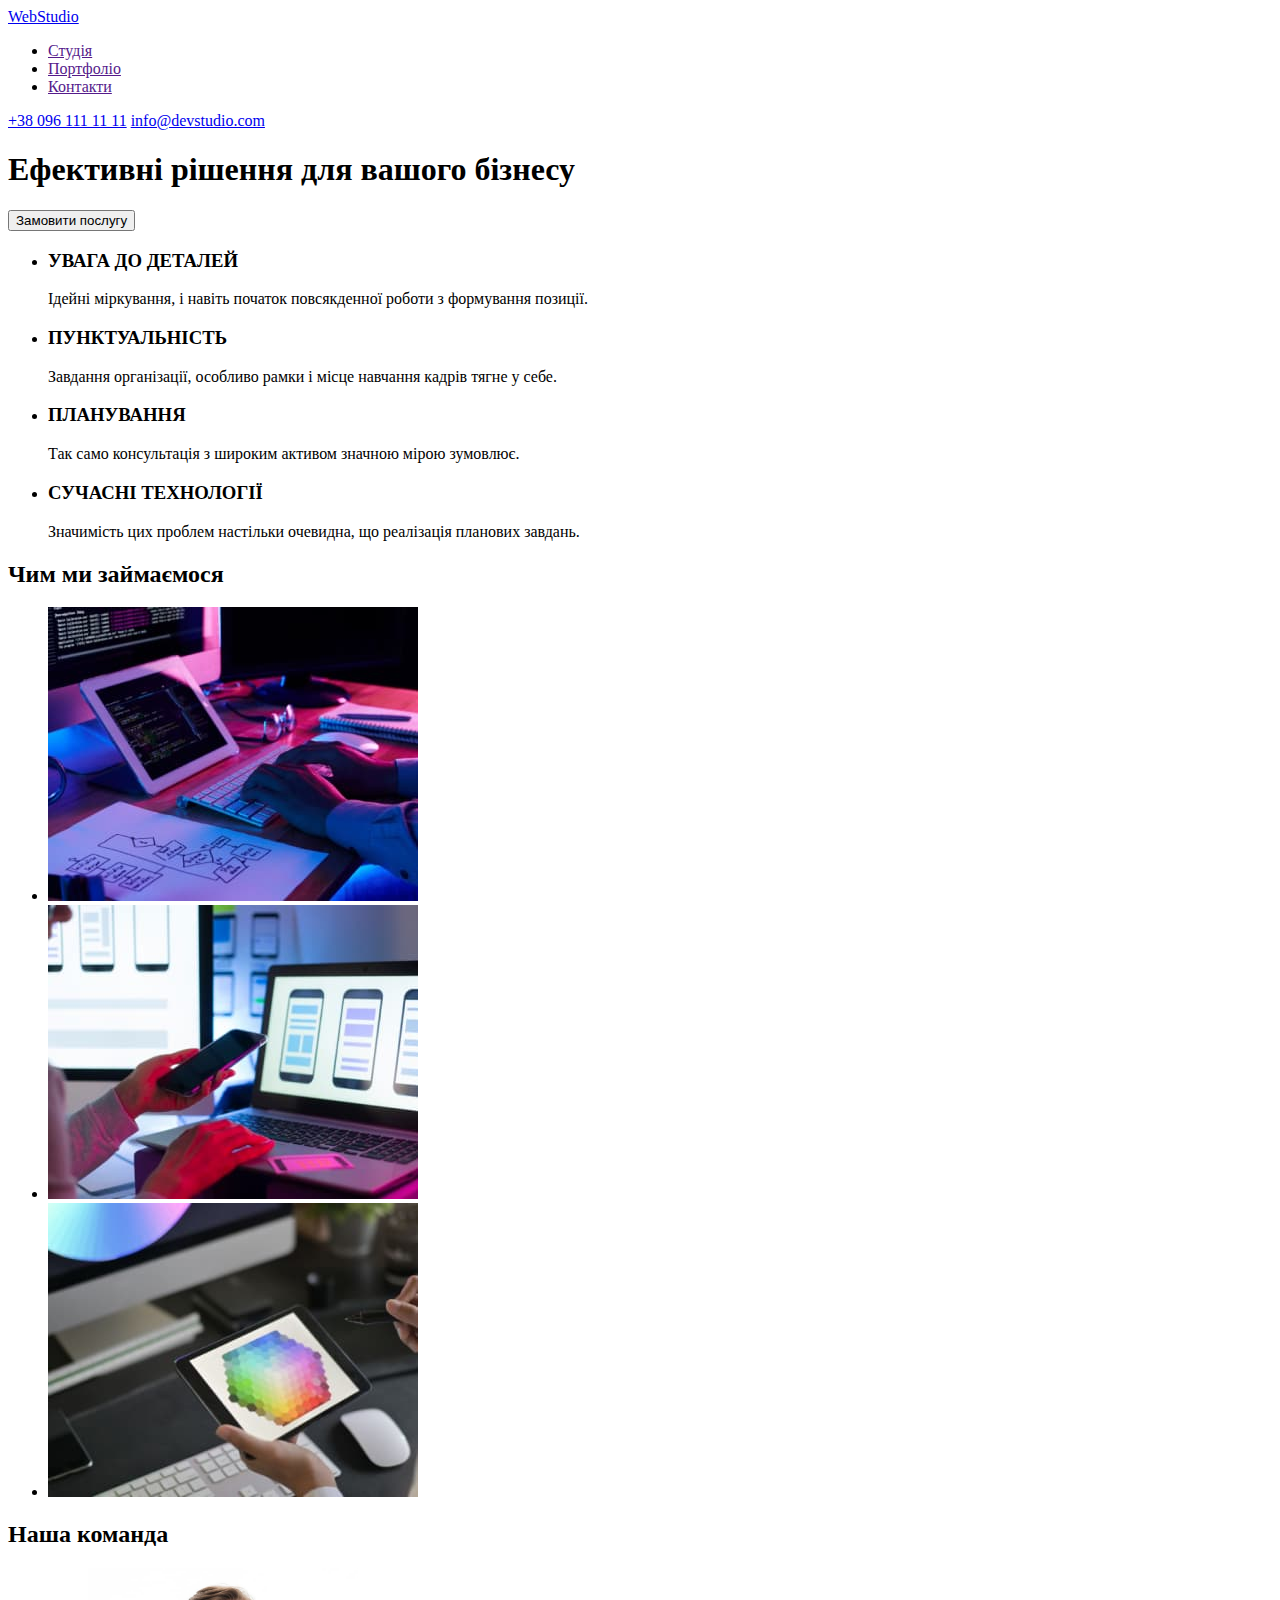
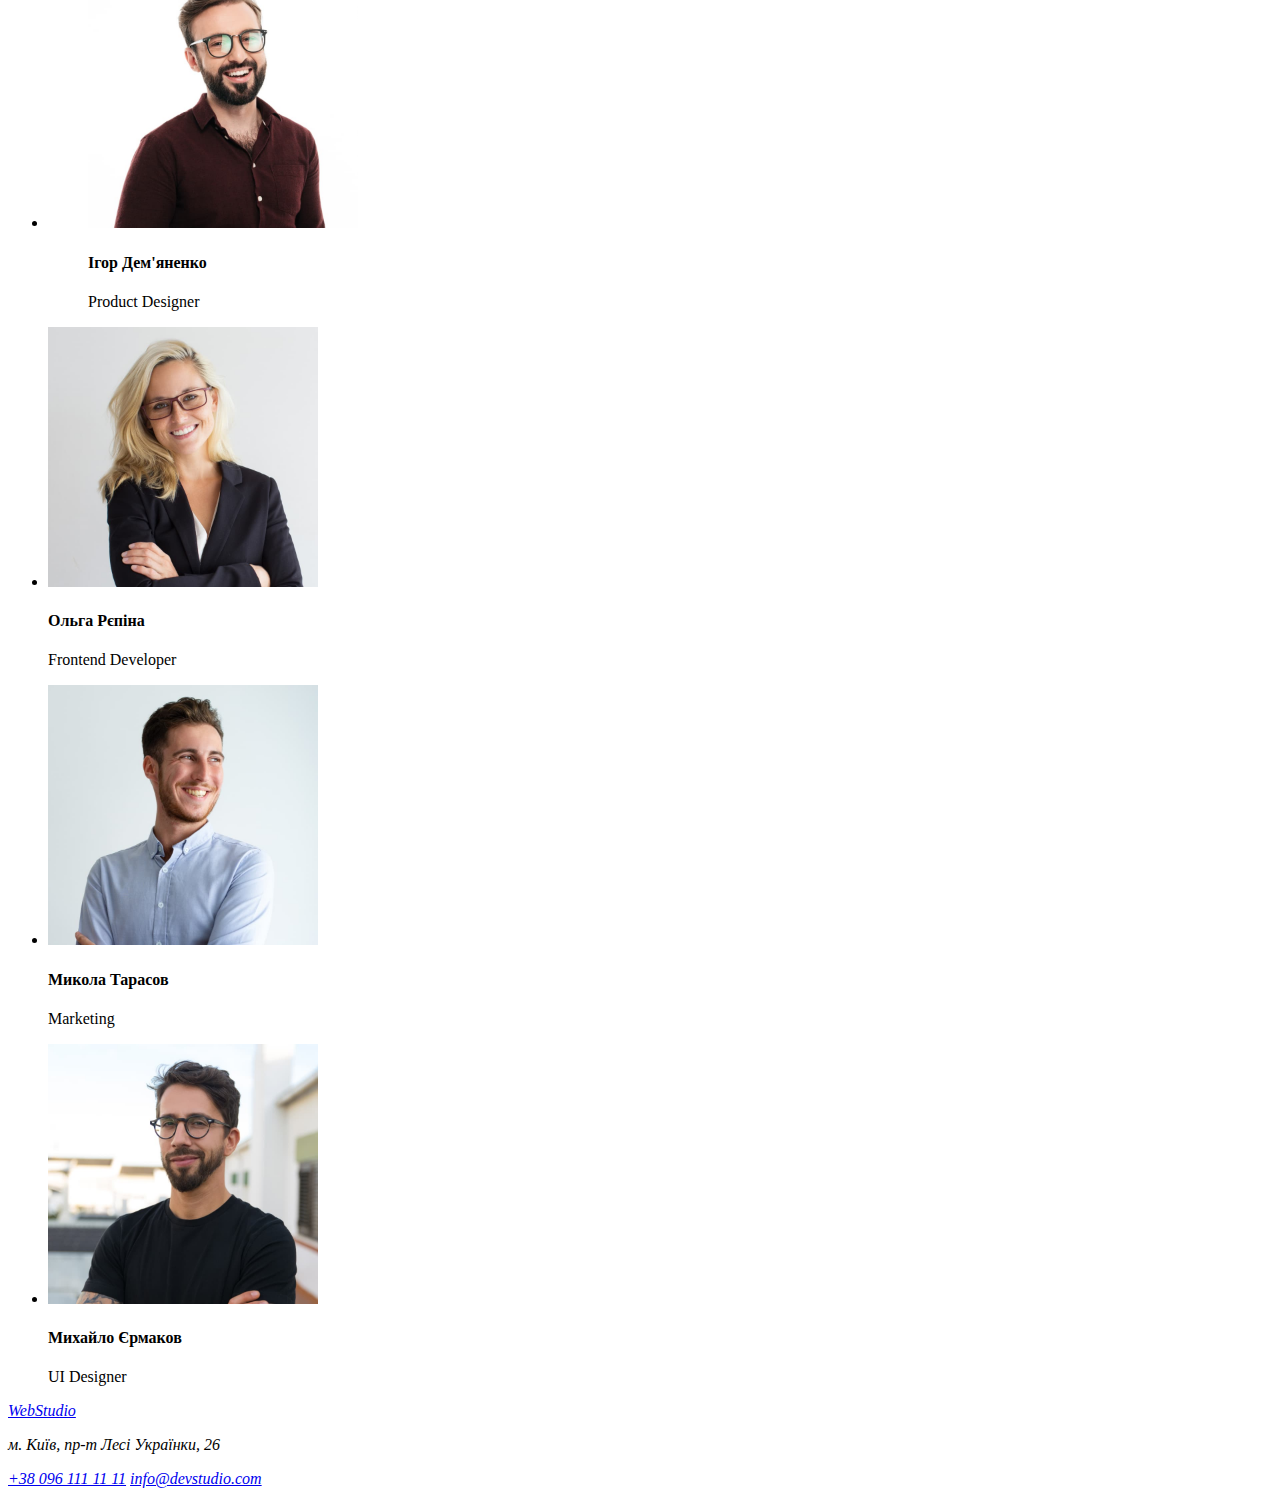
==== index.html @ b6542fe7 "creat 02" ====
<!DOCTYPE html>
<html lang="en">
  <head>
    <title>WebStudio</title>
  </head>
  <body>
    <header>
      <a href="/">WebStudio</a>
      <nav>
        <ul>
          <li><a href="">Студія</a></li>
          <li><a href="">Портфоліо</a></li>
          <li><a href="">Контакти</a></li>
        </ul>
      </nav>
      <a href="tel:+380961111111">+38 096 111 11 11</a>
      <a href="mailto:info@devstudio.com">info@devstudio.com</a>
    </header>
    <div>
      <main>
        <h1>Ефективні рішення для вашого бізнесу</h1>
        <button type="button">Замовити послугу</button>
      </main>
    </div>
    <section>
      <ul>
        <li>
          <h3>УВАГА ДО ДЕТАЛЕЙ</h3>
          <p>
            Ідейні міркування, і навіть початок повсякденної роботи з формування
            позиції.
          </p>
        </li>
        <li>
          <h3>ПУНКТУАЛЬНІСТЬ</h3>
          <p>
            Завдання організації, особливо рамки і місце навчання кадрів тягне у
            себе.
          </p>
        </li>
        <li>
          <h3>ПЛАНУВАННЯ</h3>
          <p>Так само консультація з широким активом значною мірою зумовлює.</p>
        </li>
        <li>
          <h3>СУЧАСНІ ТЕХНОЛОГІЇ</h3>
          <p>
            Значимість цих проблем настільки очевидна, що реалізація планових
            завдань.
          </p>
        </li>
      </ul>
      <h2>Чим ми займаємося</h2>
      <ul>
        <li>
          <img src="./images/1.jpg" alt="foto1" width="370" height="294" />
        </li>
        <li>
          <img src="./images/2.jpg" alt="foto2" width="370" height="294" />
        </li>
        <li>
          <img src="./images/3.jpg" alt="foto3" width="370" height="294" />
        </li>
      </ul>
    </section>
    <section>
      <h2>Наша команда</h2>
      <ul>
        <li>
          <figure>
            <img
              src="./images/team1.jpg"
              alt="Ігор Дем'яненко"
              width="270"
              height="260"
            />
            <h4>Ігор Дем'яненко</h4>
            <p>Product Designer</p>
          </figure>
        </li>
        <li>
          <img
            src="./images/team2.jpg"
            alt="Ольга Рєпіна"
            width="270"
            height="260"
          />
          <h4>Ольга Рєпіна</h4>
          <p>Frontend Developer</p>
        </li>
        <li>
          <img
            src="./images/team3.jpg"
            alt="Микола Тарасов"
            width="270"
            height="260"
          />
          <h4>Микола Тарасов</h4>
          <p>Marketing</p>
        </li>
        <li>
          <img
            src="./images/team4.jpg"
            alt="Михайло Єрмаков"
            width="270"
            height="260"
          />
          <h4>Михайло Єрмаков</h4>
          <p>UI Designer</p>
        </li>
      </ul>
    </section>
    <footer>
      <address>
        <a href="/">WebStudio</a>
        <p>м. Київ, пр-т Лесі Українки, 26</p>
        <a href="tel:+380961111111">+38 096 111 11 11</a>
        <a href="mailto:info@devstudio.com">info@devstudio.com</a>
      </address>
    </footer>
  </body>
</html>
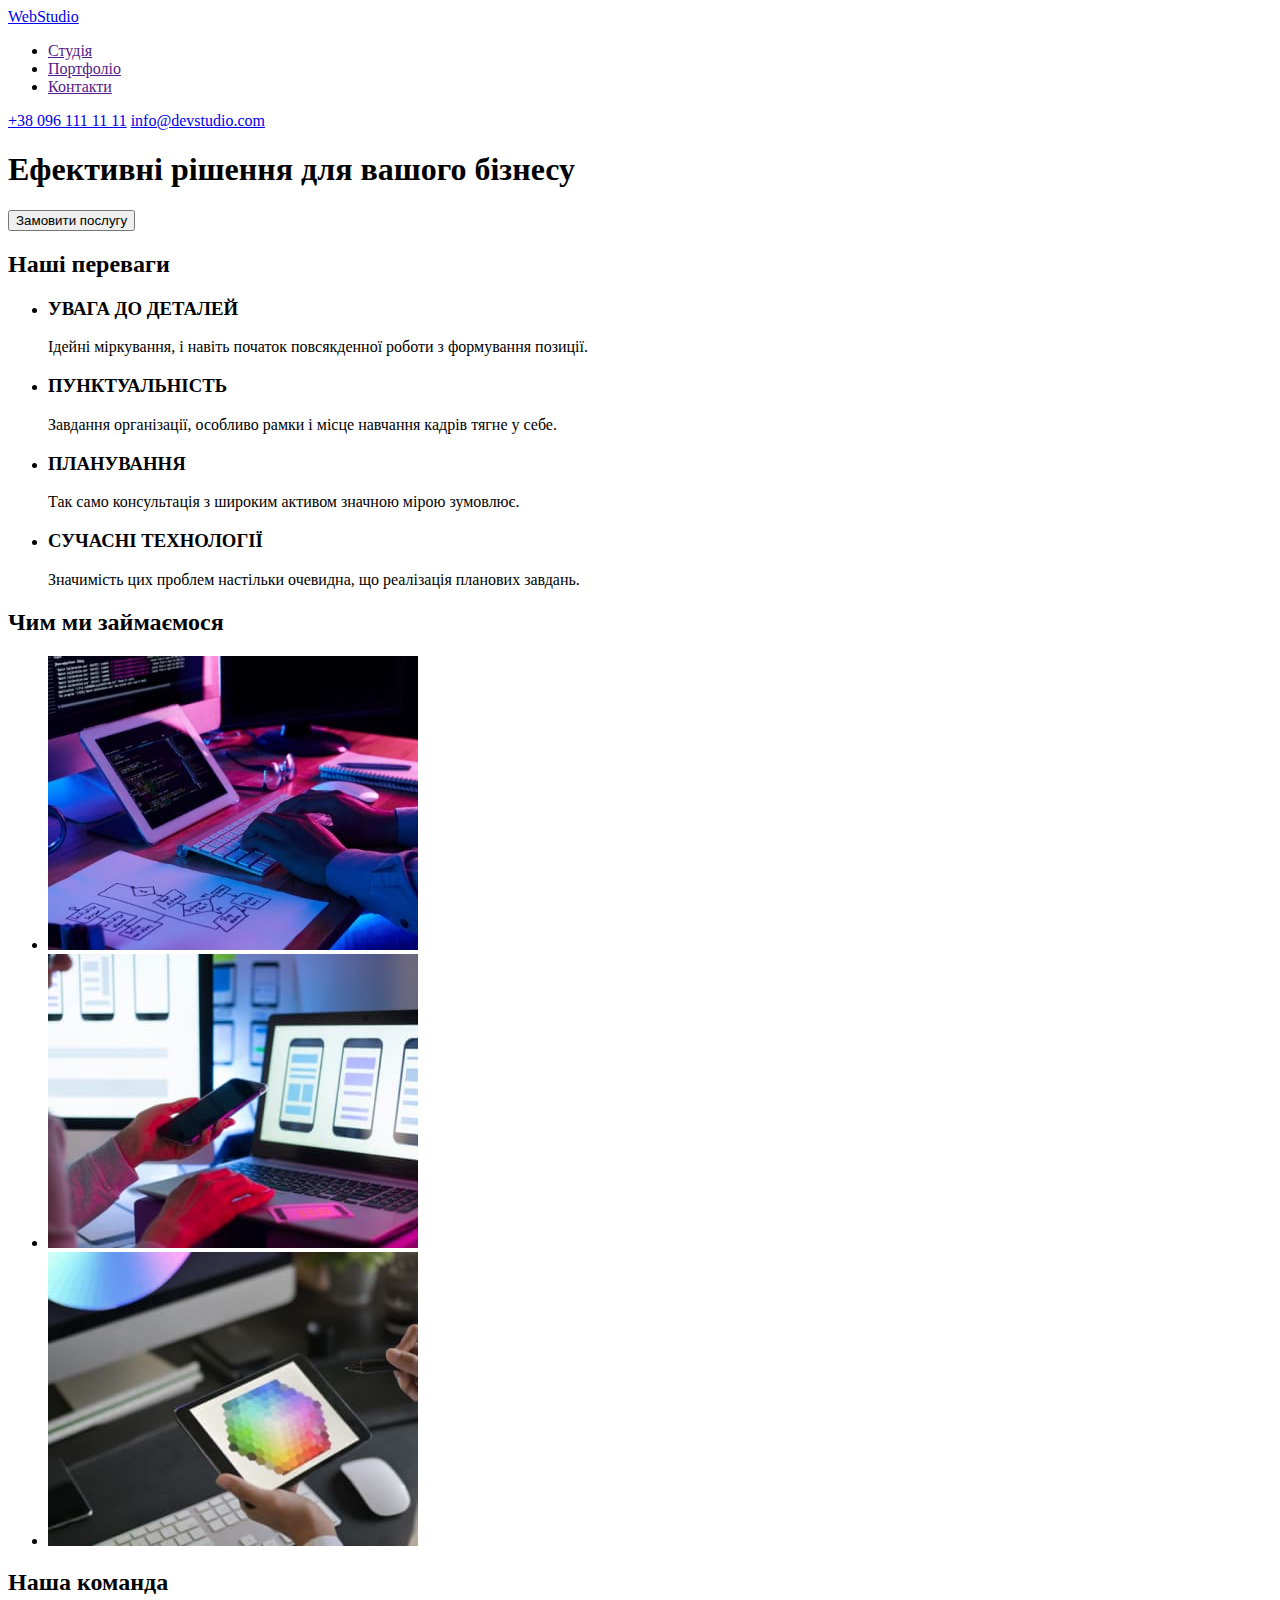
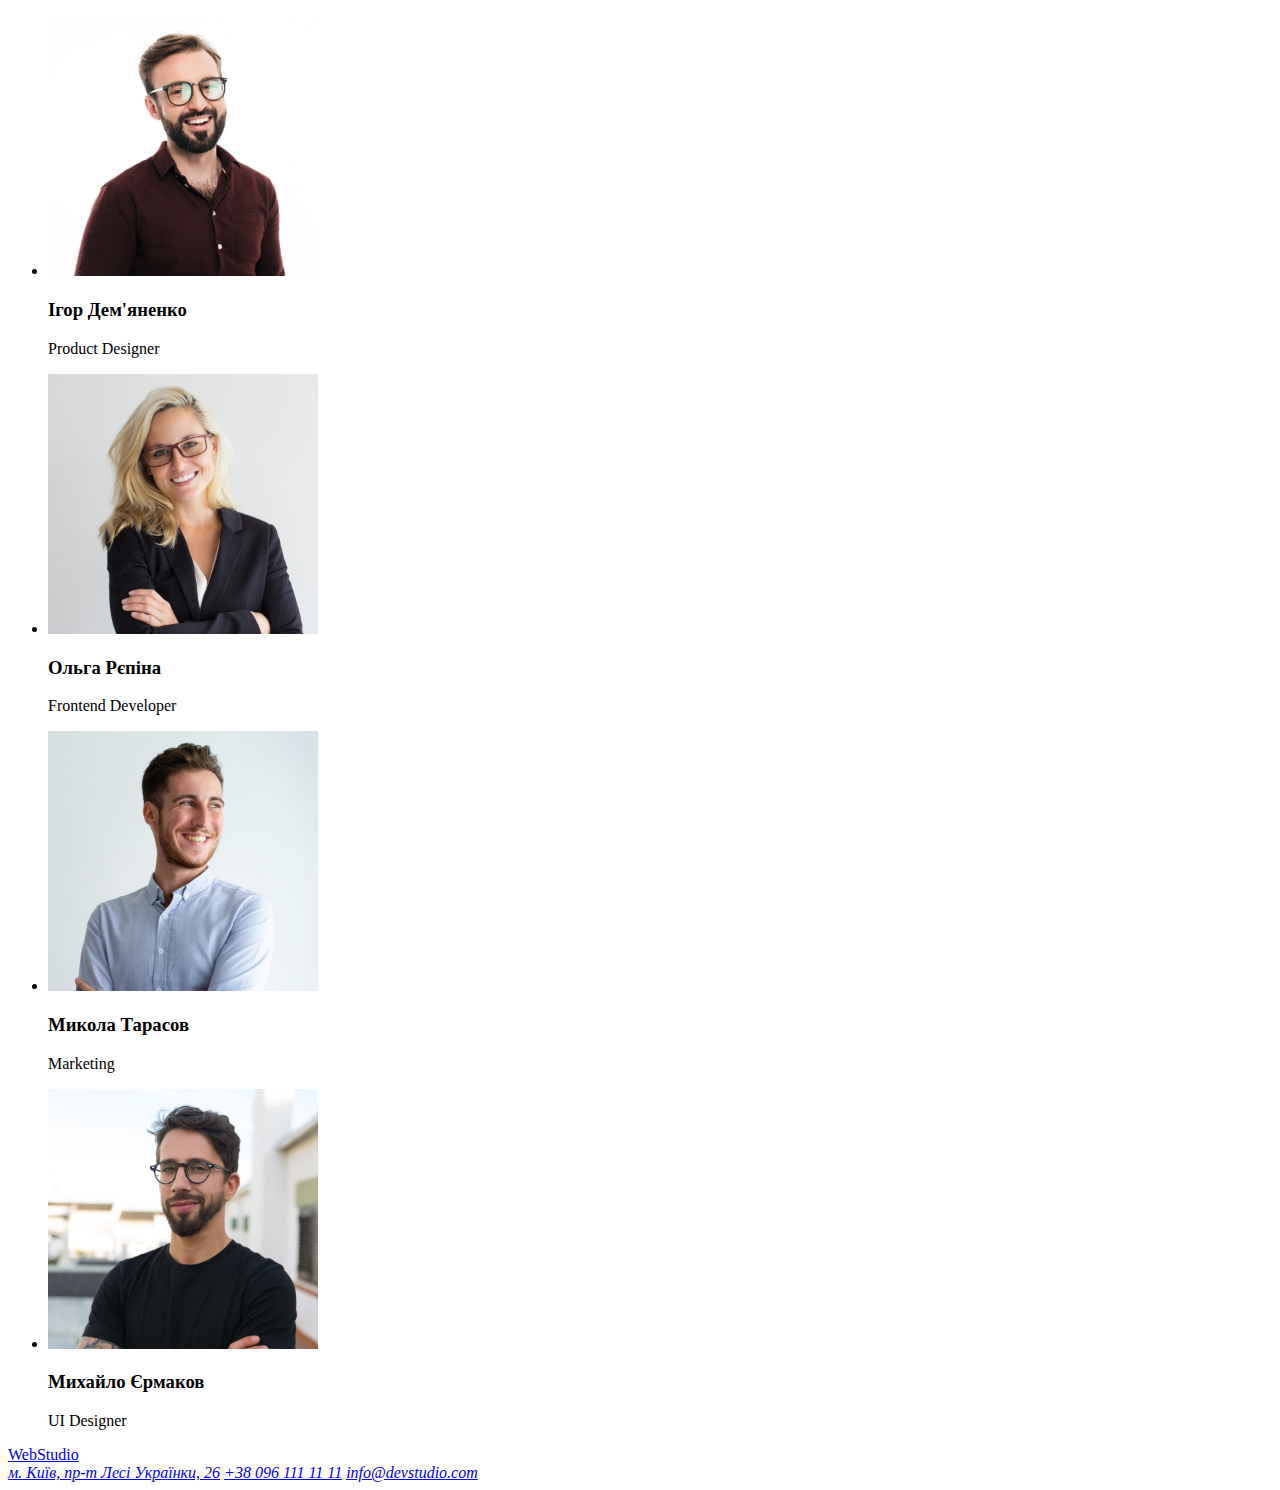
==== commit 4229fff5: "Start" ====
--- a/index.html
+++ b/index.html
@@ -23,6 +23,7 @@
       </main>
     </div>
     <section>
+      <h2>Наші переваги</h2>
       <ul>
         <li>
           <h3>УВАГА ДО ДЕТАЛЕЙ</h3>
@@ -50,6 +51,8 @@
           </p>
         </li>
       </ul>
+    </section>
+    <section>
       <h2>Чим ми займаємося</h2>
       <ul>
         <li>
@@ -67,16 +70,14 @@
       <h2>Наша команда</h2>
       <ul>
         <li>
-          <figure>
-            <img
-              src="./images/team1.jpg"
-              alt="Ігор Дем'яненко"
-              width="270"
-              height="260"
-            />
-            <h4>Ігор Дем'яненко</h4>
-            <p>Product Designer</p>
-          </figure>
+          <img
+            src="./images/team1.jpg"
+            alt="Ігор Дем'яненко"
+            width="270"
+            height="260"
+          />
+          <h3>Ігор Дем'яненко</h3>
+          <p>Product Designer</p>
         </li>
         <li>
           <img
@@ -85,7 +86,7 @@
             width="270"
             height="260"
           />
-          <h4>Ольга Рєпіна</h4>
+          <h3>Ольга Рєпіна</h3>
           <p>Frontend Developer</p>
         </li>
         <li>
@@ -95,7 +96,7 @@
             width="270"
             height="260"
           />
-          <h4>Микола Тарасов</h4>
+          <h3>Микола Тарасов</h3>
           <p>Marketing</p>
         </li>
         <li>
@@ -105,15 +106,20 @@
             width="270"
             height="260"
           />
-          <h4>Михайло Єрмаков</h4>
+          <h3>Михайло Єрмаков</h3>
           <p>UI Designer</p>
         </li>
       </ul>
     </section>
     <footer>
+      <a href="/">WebStudio</a>
       <address>
-        <a href="/">WebStudio</a>
-        <p>м. Київ, пр-т Лесі Українки, 26</p>
+        <a
+          href="посилання на google map"
+          target="_blank"
+          rel="noopener noreferrer"
+          >м. Київ, пр-т Лесі Українки, 26</a
+        >
         <a href="tel:+380961111111">+38 096 111 11 11</a>
         <a href="mailto:info@devstudio.com">info@devstudio.com</a>
       </address>
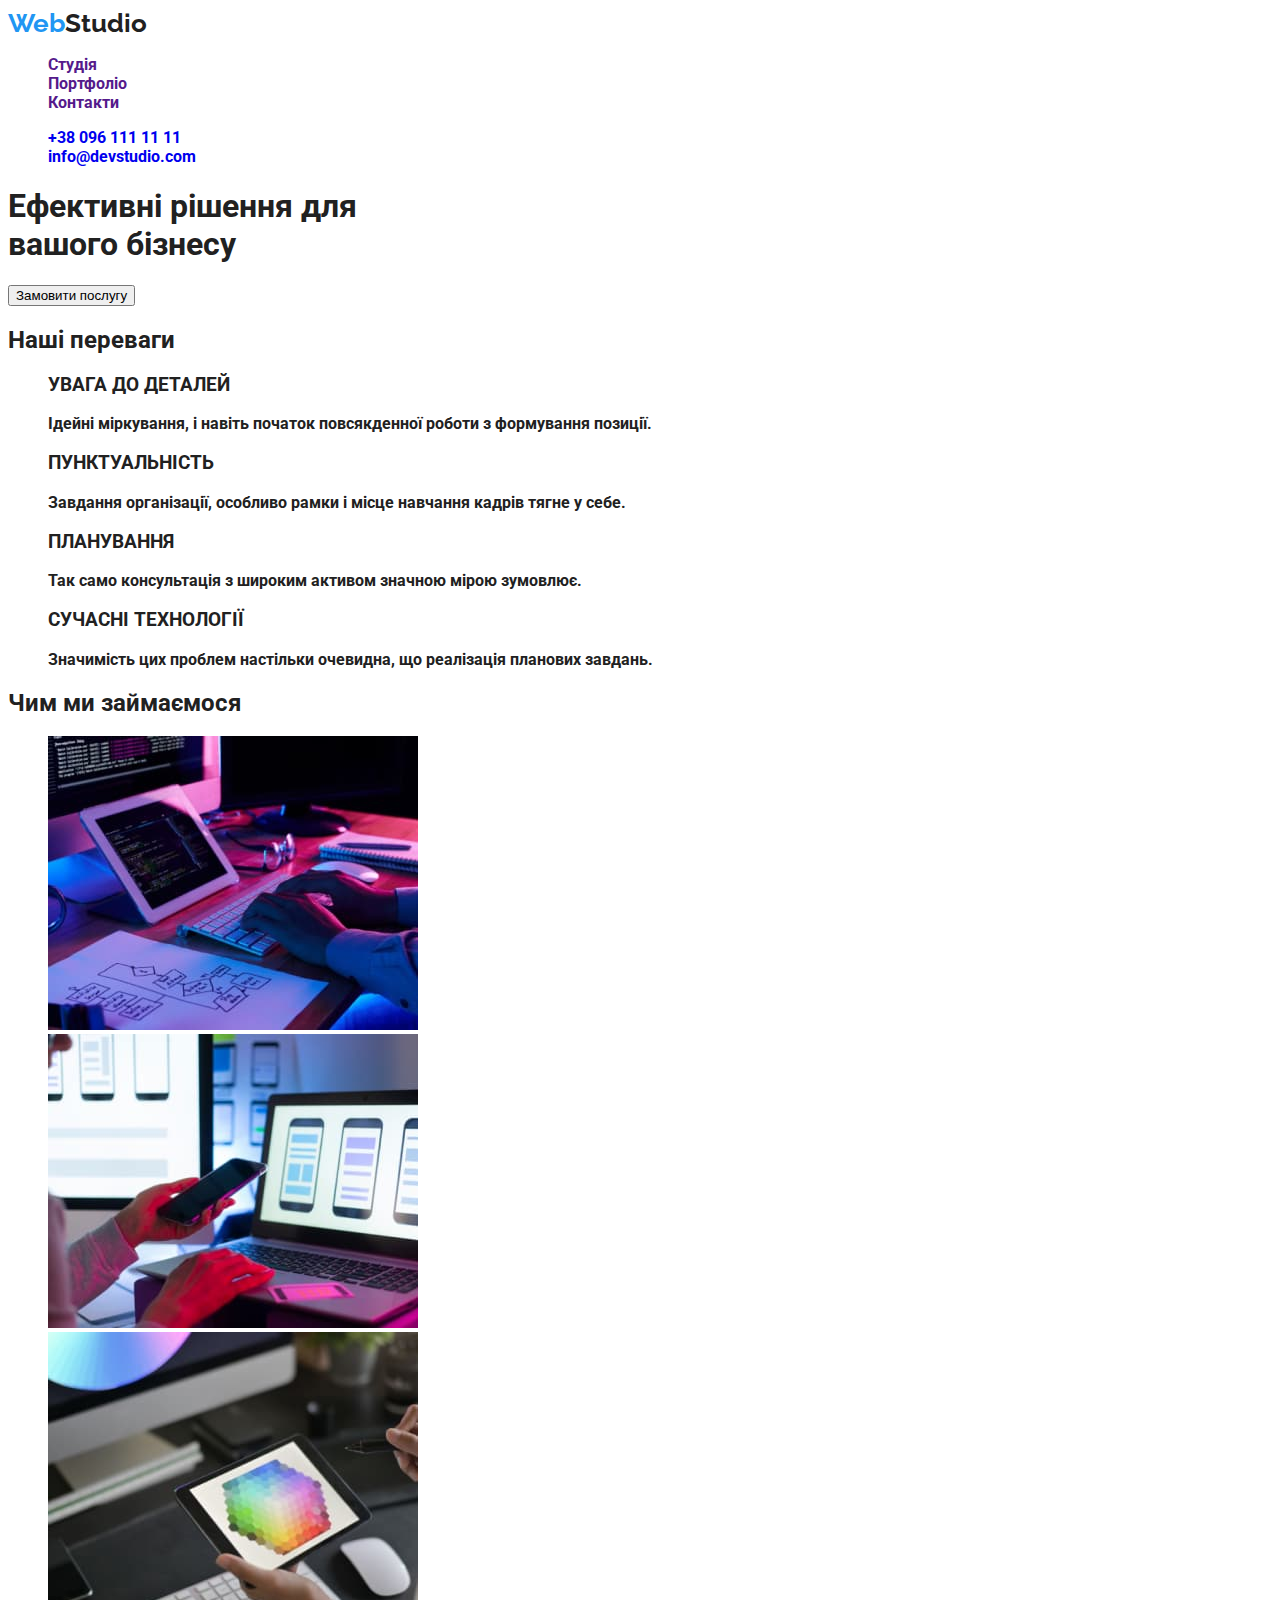
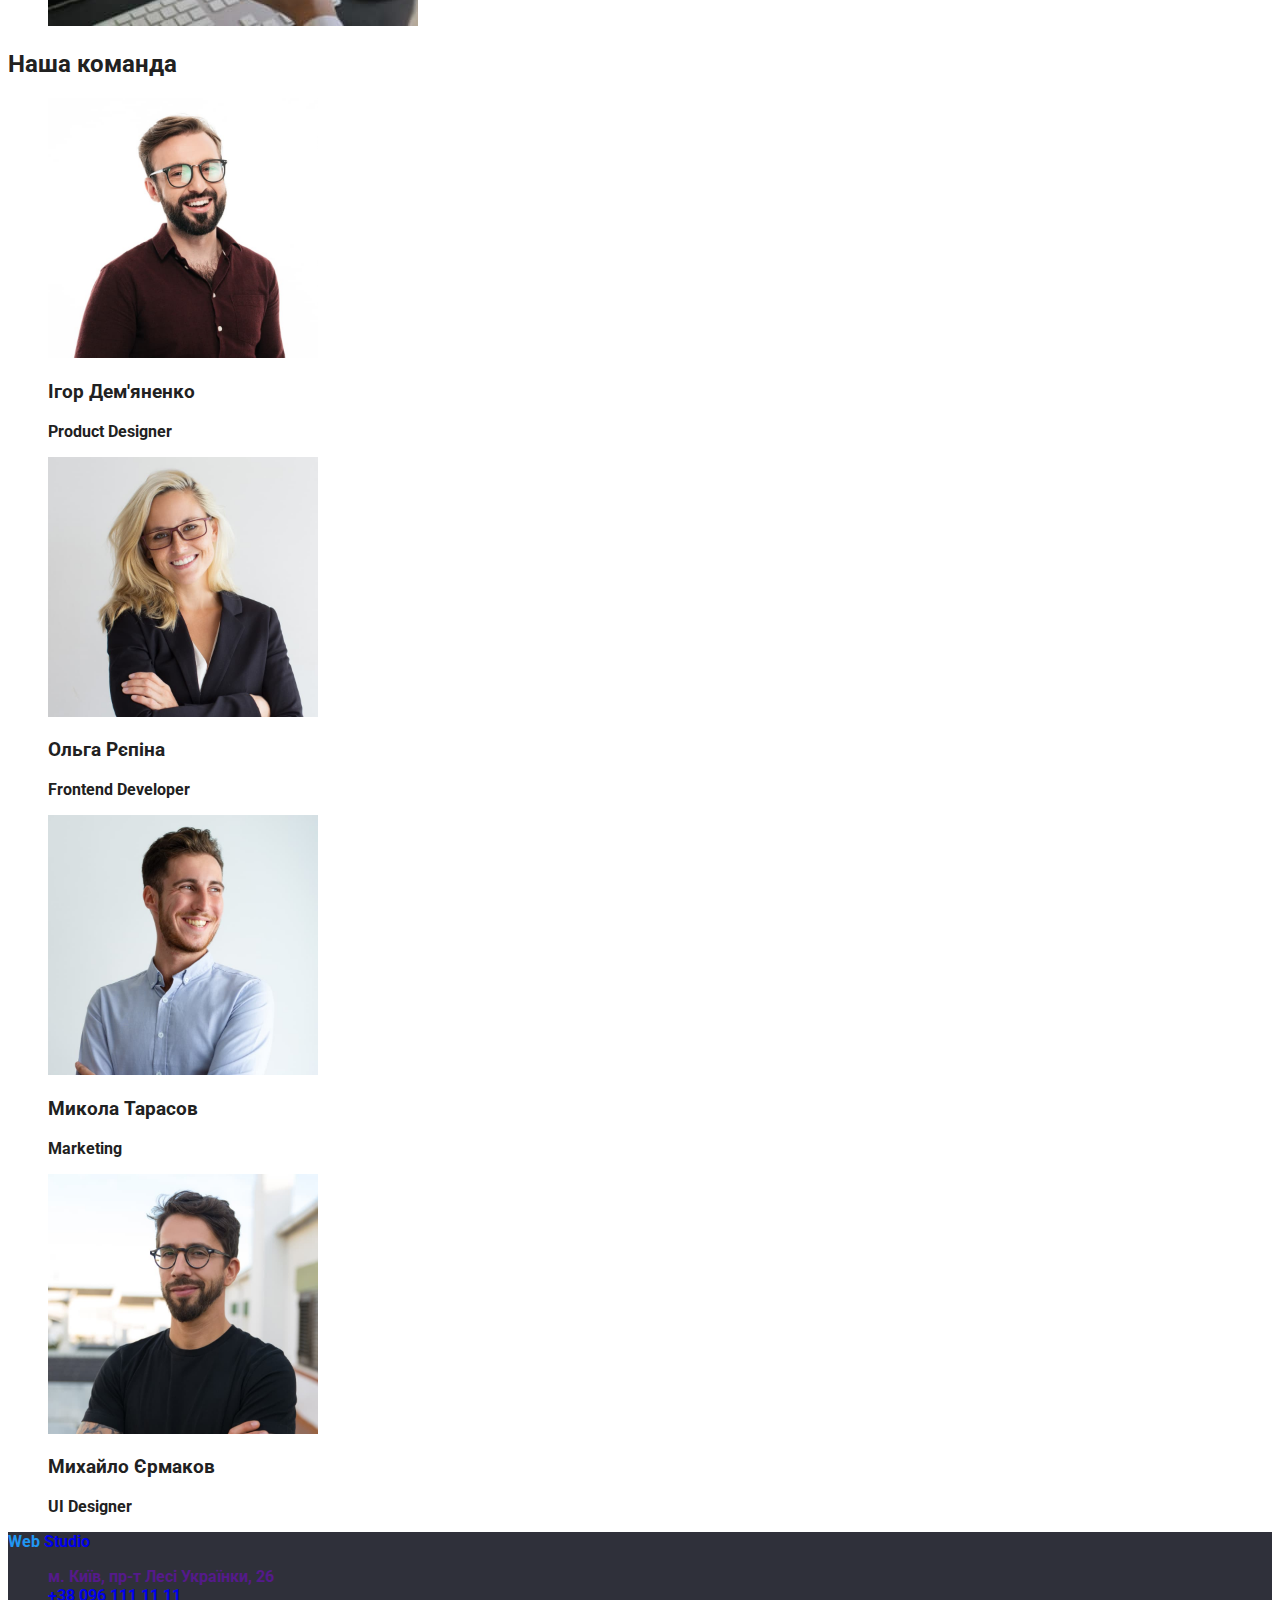
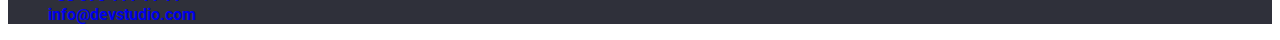
==== commit 23231058: "DZ 2 done (2 html + css)" ====
--- a/index.html
+++ b/index.html
@@ -1,28 +1,46 @@
 <!DOCTYPE html>
-<html lang="en">
+<html lang="Uk">
   <head>
     <title>WebStudio</title>
+    <link rel="preconnect" href="https://fonts.googleapis.com" />
+    <link rel="preconnect" href="https://fonts.gstatic.com" crossorigin />
+    <link
+      href="https://fonts.googleapis.com/css2?family=Raleway:wght@700&family=Roboto:wght@400;500;700;900&display=swap"
+      rel="stylesheet"
+    />
+    <link rel="stylesheet" href="./css/styles.css" />
   </head>
   <body>
-    <header>
-      <a href="/">WebStudio</a>
+    <header class="header">
+      <a href="/" class="logo"
+        ><span class="logo-blue">Web</span
+        ><span class="logo-black">Studio</span></a
+      >
       <nav>
         <ul>
-          <li><a href="">Студія</a></li>
-          <li><a href="">Портфоліо</a></li>
-          <li><a href="">Контакти</a></li>
+          <li><a href="" class="header-btn">Студія</a></li>
+          <li><a href="" class="header-btn-black">Портфоліо</a></li>
+          <li><a href="" class="header-btn-black">Контакти</a></li>
         </ul>
       </nav>
-      <a href="tel:+380961111111">+38 096 111 11 11</a>
-      <a href="mailto:info@devstudio.com">info@devstudio.com</a>
+      <ul>
+        <li>
+          <a href="tel:+380961111111" class="header-grey">+38 096 111 11 11</a>
+        </li>
+        <li>
+          <a href="mailto:info@devstudio.com" class="header-grey"
+            >info@devstudio.com</a
+          >
+        </li>
+      </ul>
     </header>
     <div>
-      <main>
-        <h1>Ефективні рішення для вашого бізнесу</h1>
-        <button type="button">Замовити послугу</button>
+      <main class="main-bg">
+        <h1 class="main-title">Ефективні рішення для <br />вашого бізнесу</h1>
+        <button type="button" class="main-btn-style">Замовити послугу</button>
       </main>
     </div>
-    <section>
+    <section class="section-skills">
       <h2>Наші переваги</h2>
       <ul>
         <li>
@@ -52,7 +70,7 @@
         </li>
       </ul>
     </section>
-    <section>
+    <section class="section-gallery">
       <h2>Чим ми займаємося</h2>
       <ul>
         <li>
@@ -66,7 +84,7 @@
         </li>
       </ul>
     </section>
-    <section>
+    <section class="section-team">
       <h2>Наша команда</h2>
       <ul>
         <li>
@@ -111,17 +129,33 @@
         </li>
       </ul>
     </section>
-    <footer>
-      <a href="/">WebStudio</a>
+    <footer class="footer">
+      <a href="/" class="footer-logo">
+        <span class="logo-blue">Web</span>
+        <span class="logo-white">Studio</span>
+      </a>
       <address>
-        <a
-          href="посилання на google map"
-          target="_blank"
-          rel="noopener noreferrer"
-          >м. Київ, пр-т Лесі Українки, 26</a
-        >
-        <a href="tel:+380961111111">+38 096 111 11 11</a>
-        <a href="mailto:info@devstudio.com">info@devstudio.com</a>
+        <ul>
+          <li>
+            <a
+              href=""
+              target="_blank"
+              rel="noopener noreferrer"
+              class="address-map"
+              >м. Київ, пр-т Лесі Українки, 26</a
+            >
+          </li>
+          <li>
+            <a href="tel:+380961111111" class="address-contact"
+              >+38 096 111 11 11</a
+            >
+          </li>
+          <li>
+            <a href="mailto:info@devstudio.com" class="address-contact"
+              >info@devstudio.com</a
+            >
+          </li>
+        </ul>
       </address>
     </footer>
   </body>
--- a/css/styles.css
+++ b/css/styles.css
@@ -0,0 +1,115 @@
+@import url('https://fonts.googleapis.com/css2?family=Raleway:wght@700&family=Roboto:wght@400;500;700;900&display=swap');
+
+:root {
+    --body-color:#212121;
+    --accent-color:#2196F3;
+    --primary-white-color:#FFFFFF;
+    --second-color:#757575;
+    --bg-footer:#2F303A;
+    --color-contact:rgba(255, 255, 255, 0.6);
+}
+body {
+    font-family:Roboto,sans-serif;
+    font-weight: bold;
+    color:var(--body-color);
+   } 
+a {
+    font-style:normal;
+    text-decoration:none;
+}
+.primary-white-color{
+    color:var(--primary-white-color)
+}
+.accent-color {
+    color:var(--accent-color);
+}
+.main-color{
+    color:var(--body-color);
+}
+.second-color{
+    color:var(--second-color);
+}
+ul {
+    list-style: none;
+}
+.button-main {
+    color:var(--primary-white-color);
+    cursor:pointer;
+    font-size: 16px;
+    line-height: 1.62;
+}
+.list {
+    color:var(--primary-white-color);
+    cursor:pointer;
+    font-weight: 700;
+    font-size: 18px;
+    line-height: 2;
+}
+
+.logo {
+    font-size: 26px;
+    line-height: 1.19;
+    color:var(--body-color);
+    font-family: Raleway;
+
+}
+.logo-blue {
+    color:var(--accent-color);
+    /* font-size: 26px;
+    line-height: 1.19;
+    font-family: Raleway; */
+    
+}
+        /* header */
+ .site-nav a {
+    color:var(--body-color);
+    font-family: 'Roboto';
+    font-style: normal;
+    font-weight: 500;
+    font-size: 14px;
+    line-height: 1.14;
+    letter-spacing: 0.02em;
+
+}
+/*
+.site-nav a:hover,
+.site-nav a:focus {
+    text-decoration: underline;
+} */
+
+        /* footer */
+.footer {
+    font-style:normal;
+    background-color: var(--bg-footer);
+    color:var(--body-color);
+}
+.concact-color{
+    color:var(--color-contact);
+}
+.footer a:hover,
+.footer a:focus {
+    color: var(--accent-color);
+}
+
+.button {
+    color:var(--accent-color);
+    background-color: var(--primary-bg-color);
+    width: 73px;
+    height: 38px;
+    border-radius: 4px;
+}
+
+.button.primary{
+    color:var(--accent-color);
+    background-color: var(--primary-white-color);
+    
+}
+.button.primary:hover,
+.button.primary:hover{
+        text-decoration: underline;
+}
+
+.button.secondary {
+    color:var(--accent-color);
+    background-color: var(--primary-white-color);
+}
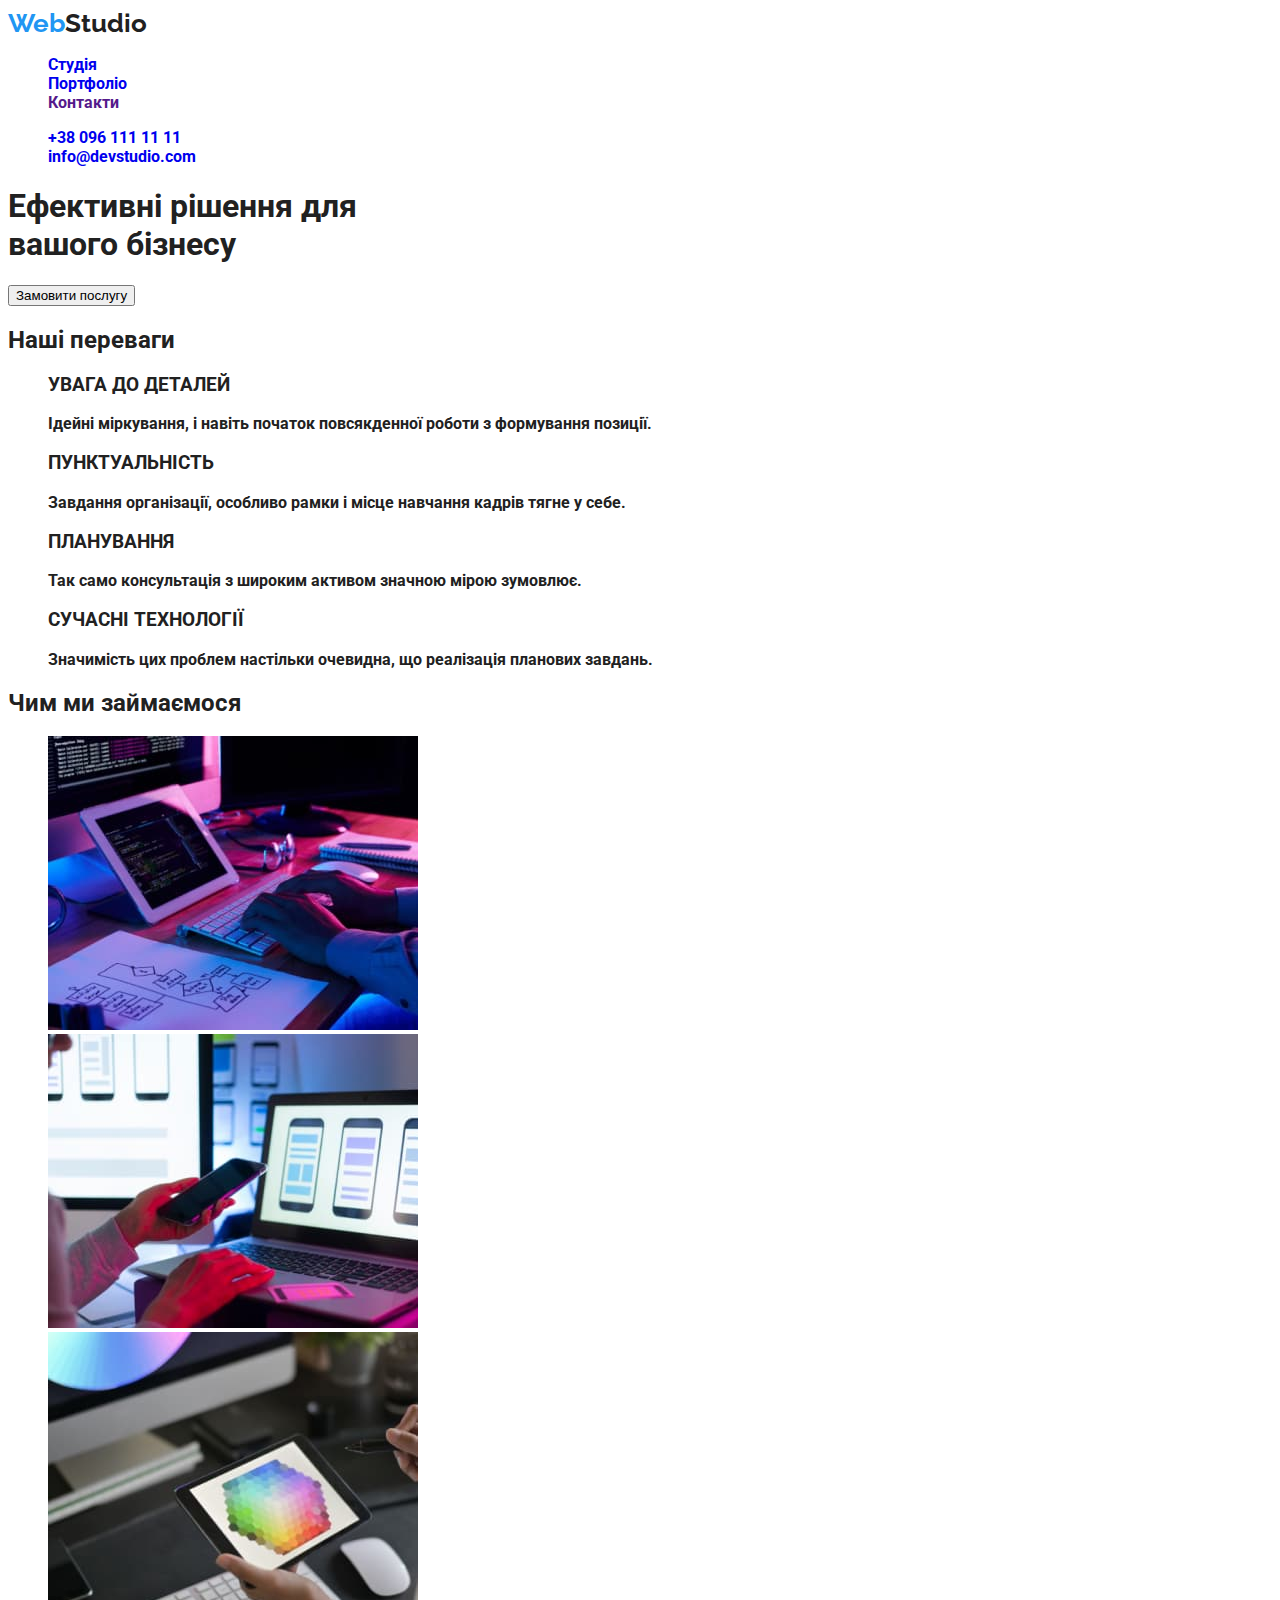
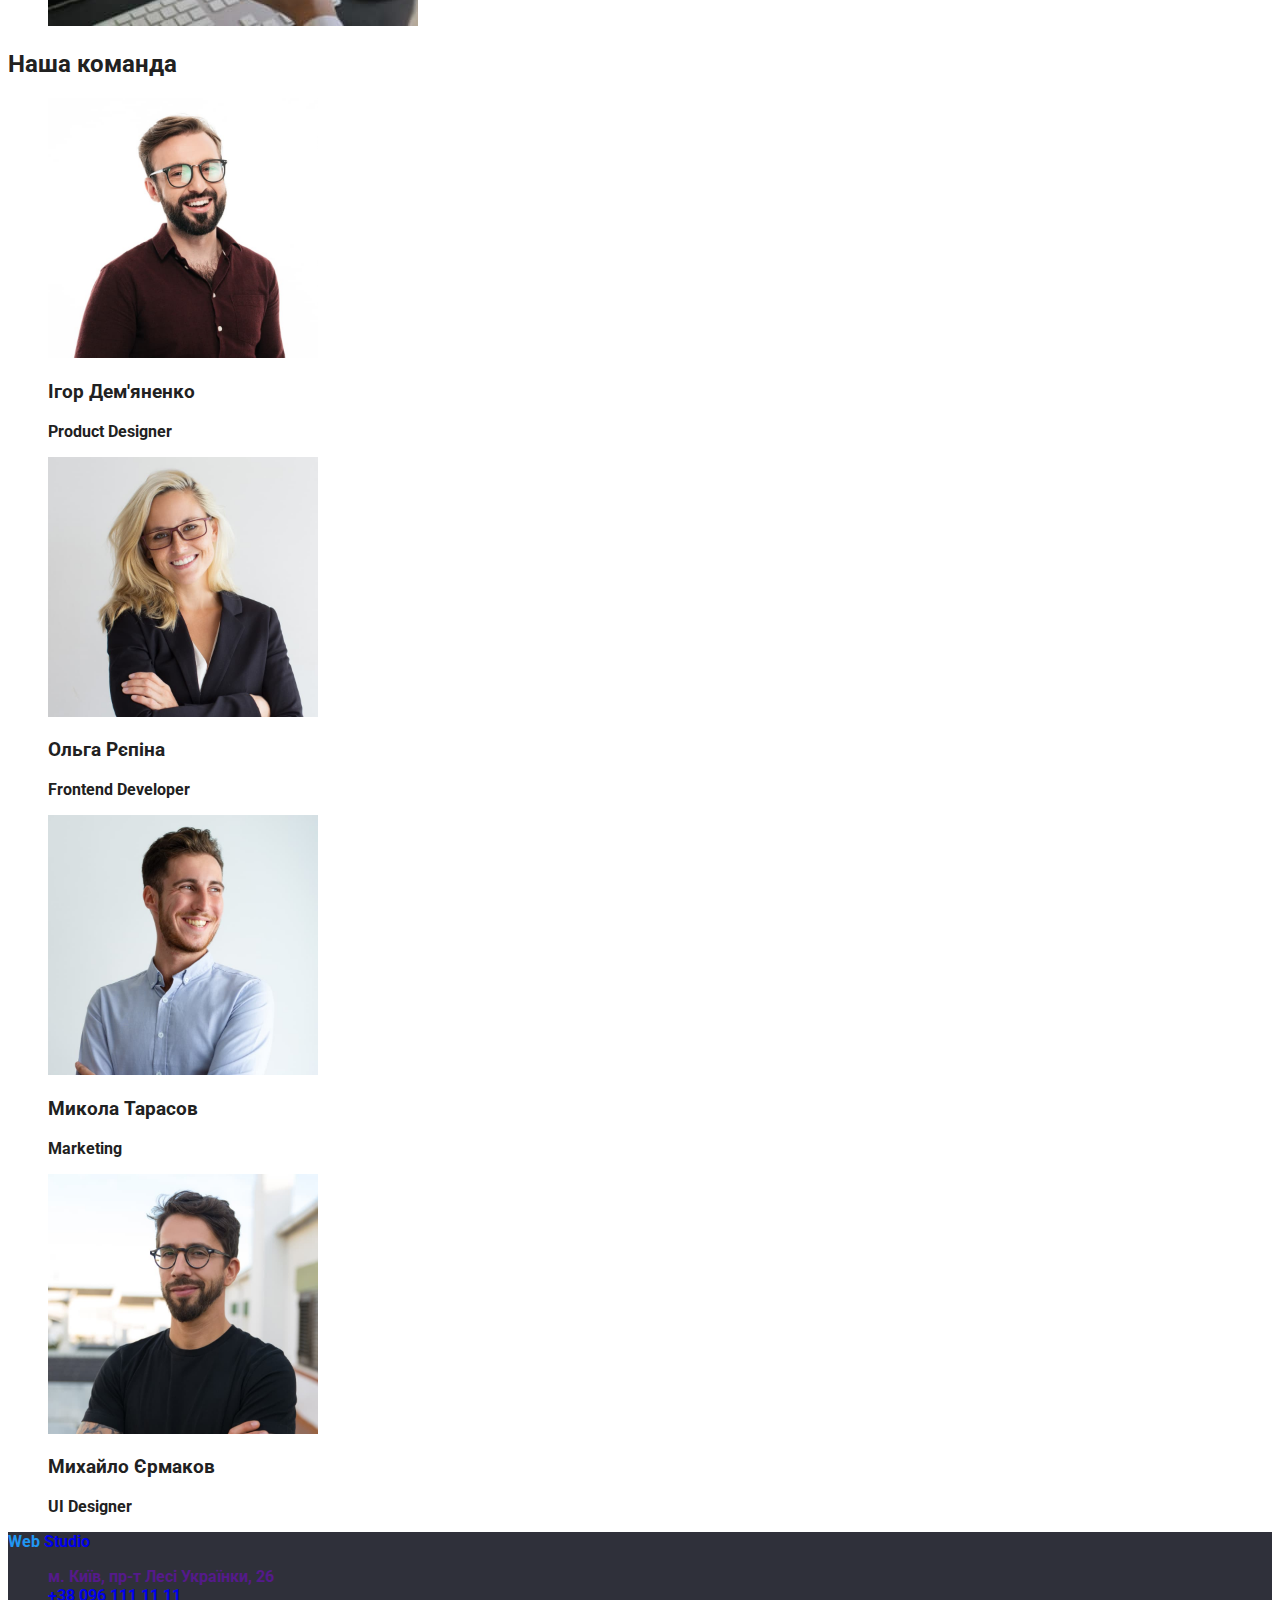
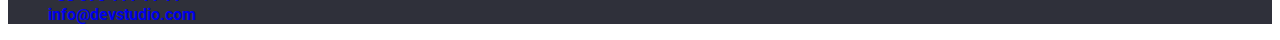
==== commit aef9bc52: "add links" ====
--- a/index.html
+++ b/index.html
@@ -18,8 +18,10 @@
       >
       <nav>
         <ul>
-          <li><a href="" class="header-btn">Студія</a></li>
-          <li><a href="" class="header-btn-black">Портфоліо</a></li>
+          <li><a href="./index.html" class="header-btn">Студія</a></li>
+          <li>
+            <a href="./portfolio.html" class="header-btn-black">Портфоліо</a>
+          </li>
           <li><a href="" class="header-btn-black">Контакти</a></li>
         </ul>
       </nav>
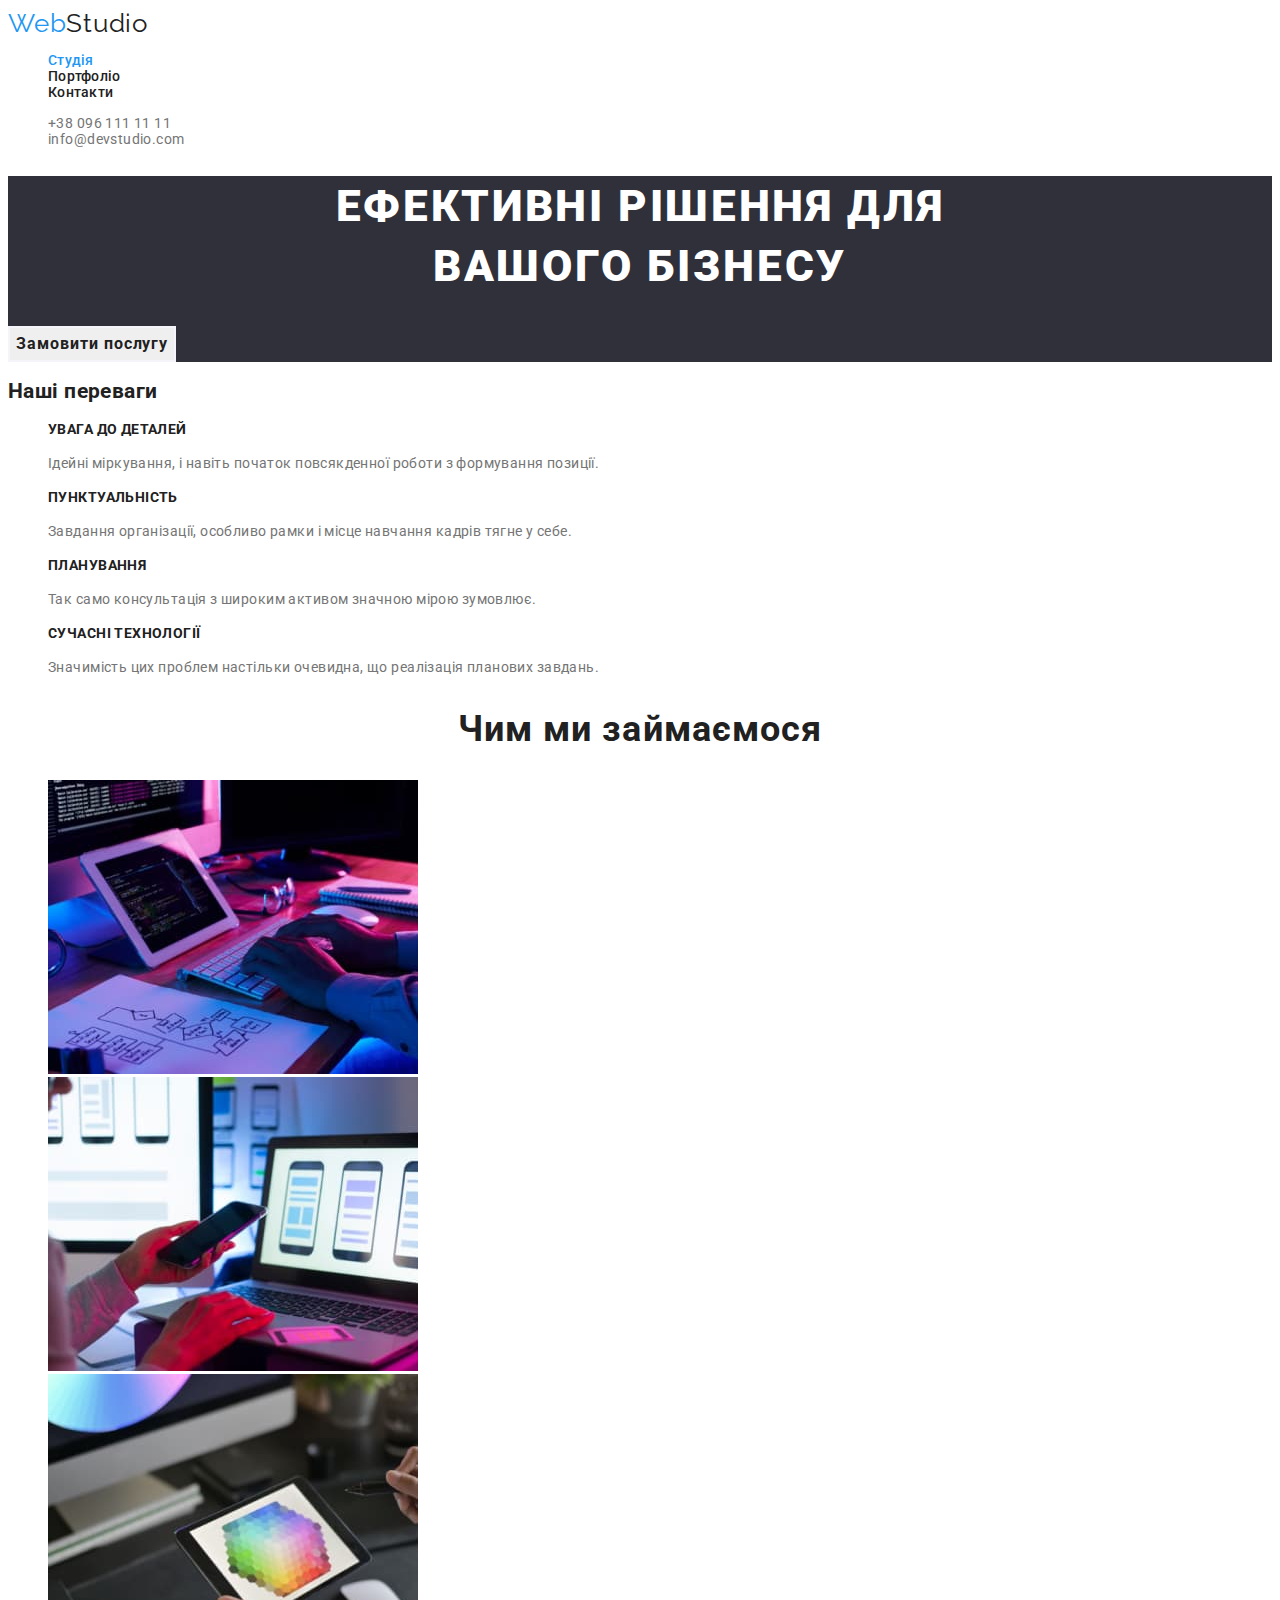
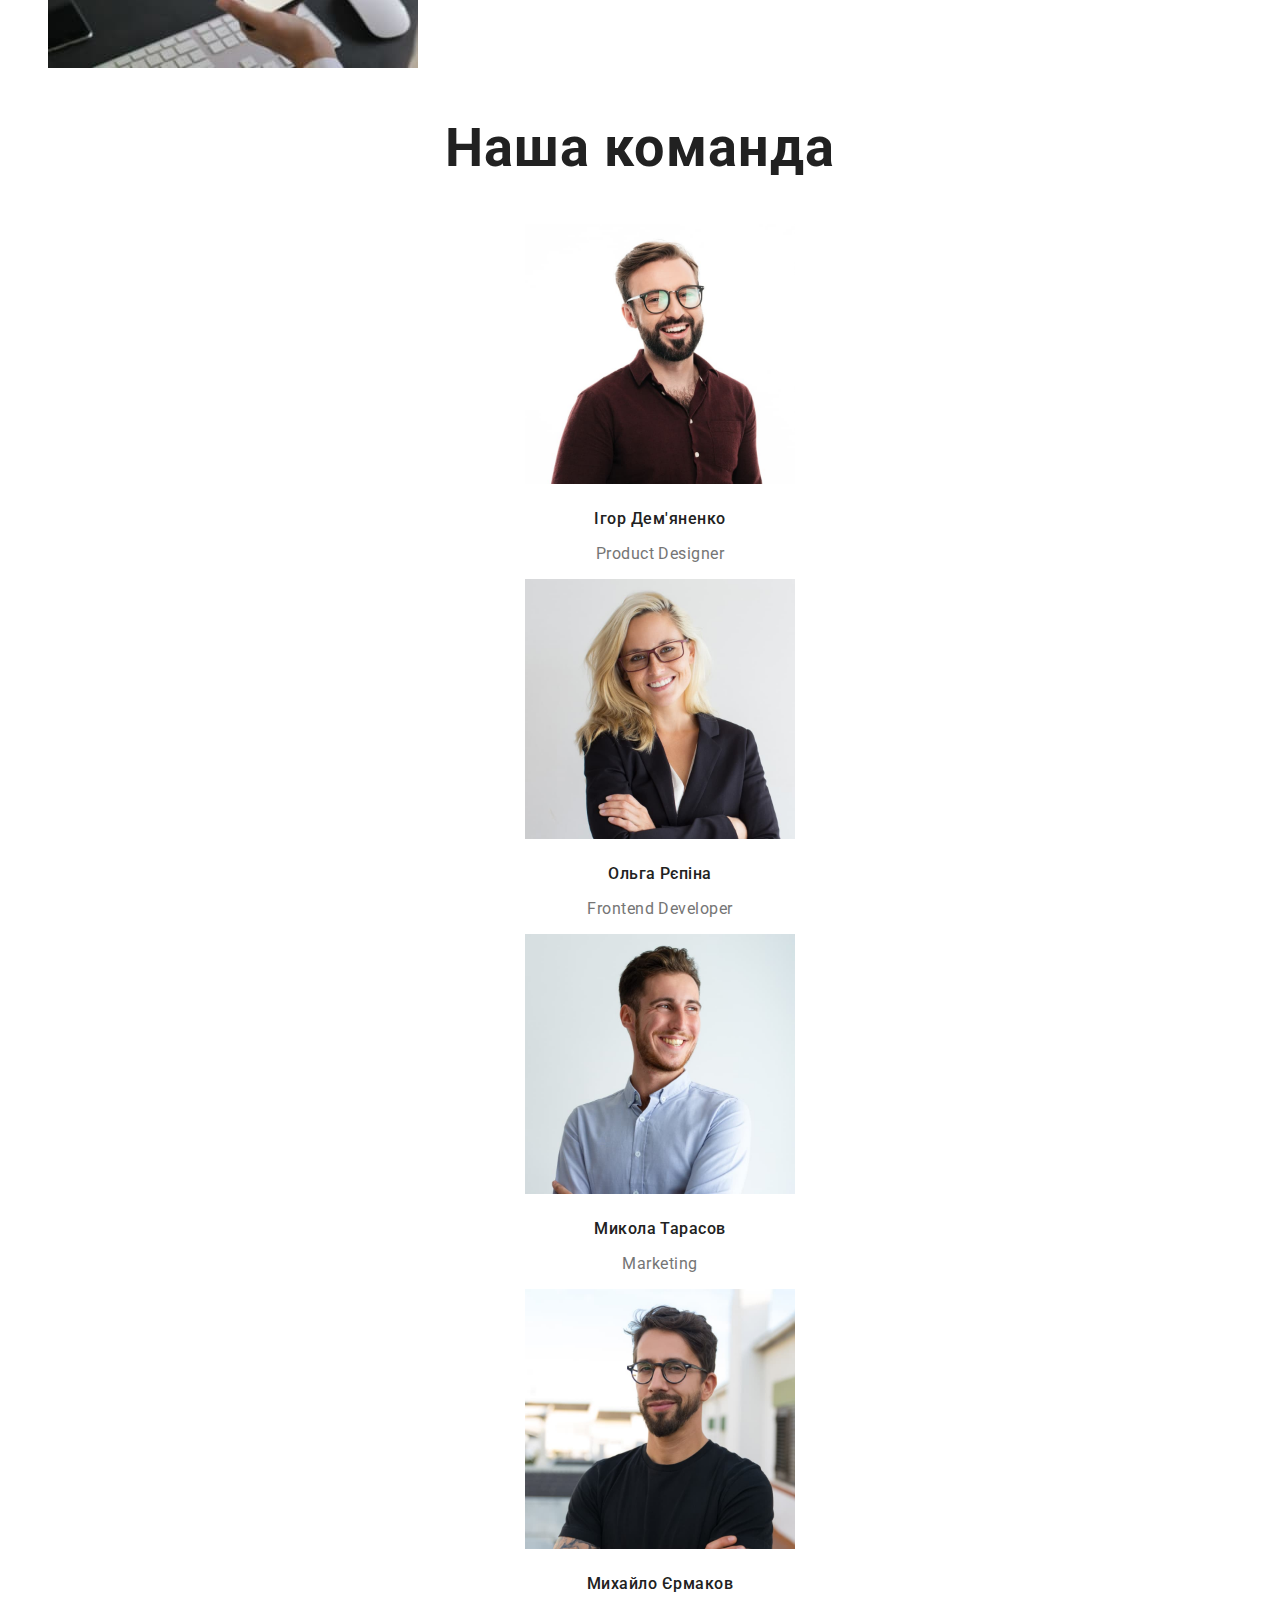
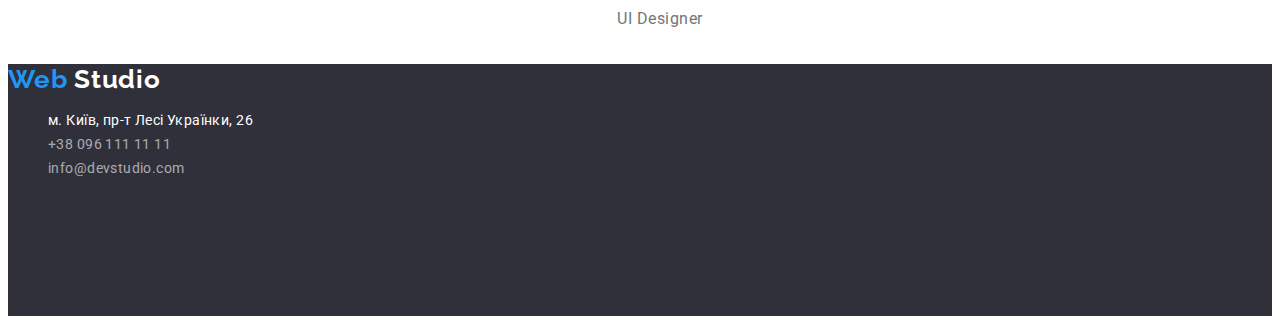
==== commit 32c255c0: "DZ 2 (fix v3.0)" ====
--- a/index.html
+++ b/index.html
@@ -17,7 +17,7 @@
         ><span class="logo-black">Studio</span></a
       >
       <nav>
-        <ul>
+        <ul class="header-nav">
           <li><a href="./index.html" class="header-btn">Студія</a></li>
           <li>
             <a href="./portfolio.html" class="header-btn-black">Портфоліо</a>
--- a/css/styles.css
+++ b/css/styles.css
@@ -5,63 +5,45 @@
     --accent-color:#2196F3;
     --primary-white-color:#FFFFFF;
     --second-color:#757575;
-    --bg-footer:#2F303A;
+    --background-color:#2F303A;
     --color-contact:rgba(255, 255, 255, 0.6);
+    --button-color:#F5F4FA;
+    
 }
 body {
     font-family:Roboto,sans-serif;
-    font-weight: bold;
-    color:var(--body-color);
-   } 
-a {
-    font-style:normal;
-    text-decoration:none;
-}
-.primary-white-color{
-    color:var(--primary-white-color)
-}
-.accent-color {
-    color:var(--accent-color);
-}
-.main-color{
-    color:var(--body-color);
-}
-.second-color{
-    color:var(--second-color);
-}
-ul {
-    list-style: none;
-}
-.button-main {
-    color:var(--primary-white-color);
-    cursor:pointer;
-    font-size: 16px;
-    line-height: 1.62;
-}
-.list {
-    color:var(--primary-white-color);
-    cursor:pointer;
-    font-weight: 700;
-    font-size: 18px;
-    line-height: 2;
-}
-
+    /* font-weight: bold; */
+    color:var(--body-color);
+    font-size: 14px;
+    letter-spacing: 0.03em;
+} 
+                /* header */
 .logo {
     font-size: 26px;
     line-height: 1.19;
     color:var(--body-color);
     font-family: Raleway;
-
+    letter-spacing: 0.03em;
 }
 .logo-blue {
     color:var(--accent-color);
-    /* font-size: 26px;
+    font-size: 26px;
     line-height: 1.19;
-    font-family: Raleway; */
-    
-}
-        /* header */
- .site-nav a {
+    font-family: Raleway;
+    letter-spacing: 0.03em;
+}
+.logo-white {
+    color:var(--primary-white-color);
+
+}
+a {
+    text-decoration: none;
+}
+ul {
+        list-style: none;
+} 
+
+.header-nav {
     color:var(--body-color);
     font-family: 'Roboto';
     font-style: normal;
@@ -69,47 +51,191 @@
     font-size: 14px;
     line-height: 1.14;
     letter-spacing: 0.02em;
-
-}
-/*
-.site-nav a:hover,
-.site-nav a:focus {
+    list-style: none;
+}
+.header-btn-black{
+    color:var(--body-color);
+}
+.header-btn{
+    color:var(--accent-color);
+    background-color: var(--primary-white-color);
+}
+/* .header-btn:hover,
+.header-btn:hover{
     text-decoration: underline;
 } */
-
-        /* footer */
+.header-grey{
+    color:var(--second-color);
+}
+.header-grey:hover,
+.header-grey:focus{
+    color:var(--accent-color);
+}
+                /* main */
+.main-bg{
+    background-color: var(--background-color);
+}
+
+.main-title {
+    font-family: 'Roboto';
+    font-style: normal;
+    font-weight: 900;
+    font-size: 44px;
+    line-height: calc(60 / 44);
+    text-align: center;
+    letter-spacing: 0.06em;
+    text-transform: uppercase;
+    color:var(--primary-white-color);
+}
+                .main-btn {
+    cursor:pointer;
+    font-size: 16px;
+    line-height: 1.62;
+    text-align: center; 
+}
+.main-btn-style {
+    font-family: 'Roboto';
+    font-style: normal;
+    font-weight: 700;
+    font-size: 16px;
+    line-height: calc(30 / 16);
+    display: flex;
+    align-items: center;
+    text-align: center;
+    letter-spacing: 0.06em;
+    color:var(--body-color);
+    border: 2px solid var(--button-color);
+}
+.main-btn-style:hover,
+.main-btn-style:focus {
+    color:var(--primary-white-color);
+    background-color: var(--accent-color);
+    border: 4px solid var(--accent-color);
+    border-radius: 4px;
+}
+                /* section */
+.section-skills h3 {
+    font-family: 'Roboto';
+    font-style: normal;
+    font-weight: 700;
+    font-size: 14px;
+    line-height: calc(16 / 14);
+    letter-spacing: 0.03em;
+    text-transform: uppercase;
+    color:var(--body-color);
+}
+.section-skills p {
+    font-family: 'Roboto';
+    font-style: normal;
+    font-weight: 400;
+    font-size: 14px;
+    line-height: calc(24 / 14);
+    letter-spacing: 0.03em;
+    color:var(--second-color);
+}
+.section-gallery h2{
+    font-family: 'Roboto';
+    font-style: normal;
+    font-weight: 700;
+    font-size: 36px;
+    line-height: calc(42 / 36);
+    text-align: center;
+    letter-spacing: 0.03em;
+    color:var(--body-color);
+}
+.section-team {
+    font-family: 'Roboto';
+    font-style: normal;
+    font-weight: 700;
+    font-size: 36px;
+    line-height: calc(42 / 36);
+    text-align: center;
+    letter-spacing: 0.03em;
+    color:var(--body-color); 
+}
+.section-team h3{
+    font-family: 'Roboto';
+    font-style: normal;
+    font-weight: 500;
+    font-size: 16px;
+    line-height: calc(19 / 16);
+    text-align: center;
+    letter-spacing: 0.03em;
+    color:var(--body-color);
+}
+.section-team p{
+    font-family: 'Roboto';
+    font-style: normal;
+    font-weight: 400;
+    font-size: 16px;
+    line-height: calc(19 / 16);
+    text-align: center;
+    letter-spacing: 0.03em;
+    color:var(--second-color);
+}
+.section {
+    color:var(--primary-white-color);
+    cursor:pointer;
+    font-weight: 700;
+    font-size: 18px;
+    line-height: 2;
+    font-style:normal;
+}
+.section-title{
+    color:var(--body-color);
+    font-family: 'Roboto';
+    font-style: normal;
+    font-weight: 700;
+    font-size: 18px;
+    line-height: 2;
+    letter-spacing: 0.06em;
+}
+.section-text{
+    color:var(--second-color);
+    font-family: 'Roboto';
+    font-style: normal;
+    font-weight: 400;
+    font-size: 16px;
+    line-height: 1.87;
+    letter-spacing: 0.03em;
+}
+                /* footer */
+
 .footer {
     font-style:normal;
-    background-color: var(--bg-footer);
-    color:var(--body-color);
-}
-.concact-color{
-    color:var(--color-contact);
-}
-.footer a:hover,
-.footer a:focus {
-    color: var(--accent-color);
-}
-
-.button {
-    color:var(--accent-color);
-    background-color: var(--primary-bg-color);
-    width: 73px;
-    height: 38px;
-    border-radius: 4px;
-}
-
-.button.primary{
-    color:var(--accent-color);
-    background-color: var(--primary-white-color);
-    
-}
-.button.primary:hover,
-.button.primary:hover{
-        text-decoration: underline;
-}
-
-.button.secondary {
-    color:var(--accent-color);
-    background-color: var(--primary-white-color);
-}
+    background-color: var(--background-color);
+    color:var(--body-color);
+    width: 100%;
+    height: 252px;
+    font-family: Raleway;
+}
+
+.footer-logo{
+    font-family:'Raleway';
+    font-style: normal;
+    font-weight: 700;
+    font-size: 26px;
+    line-height:calc(31 / 26);
+    letter-spacing: 0.03em;
+}
+.address-map {
+    color:var(--primary-white-color);
+}
+.address-map{
+    color:var(--primary-white-color);
+    font-family: 'Roboto';
+    font-style: normal;
+    font-weight: 400;
+    font-size: 14px;
+    line-height: 1.71;
+    letter-spacing: 0.03em;
+}
+.address-contact {
+    color: var(--color-contact);
+    font-family: 'Roboto';
+    font-style: normal;
+    font-weight: 400;
+    font-size: 14px;
+    line-height: 1.71;
+    letter-spacing: 0.03em;
+}
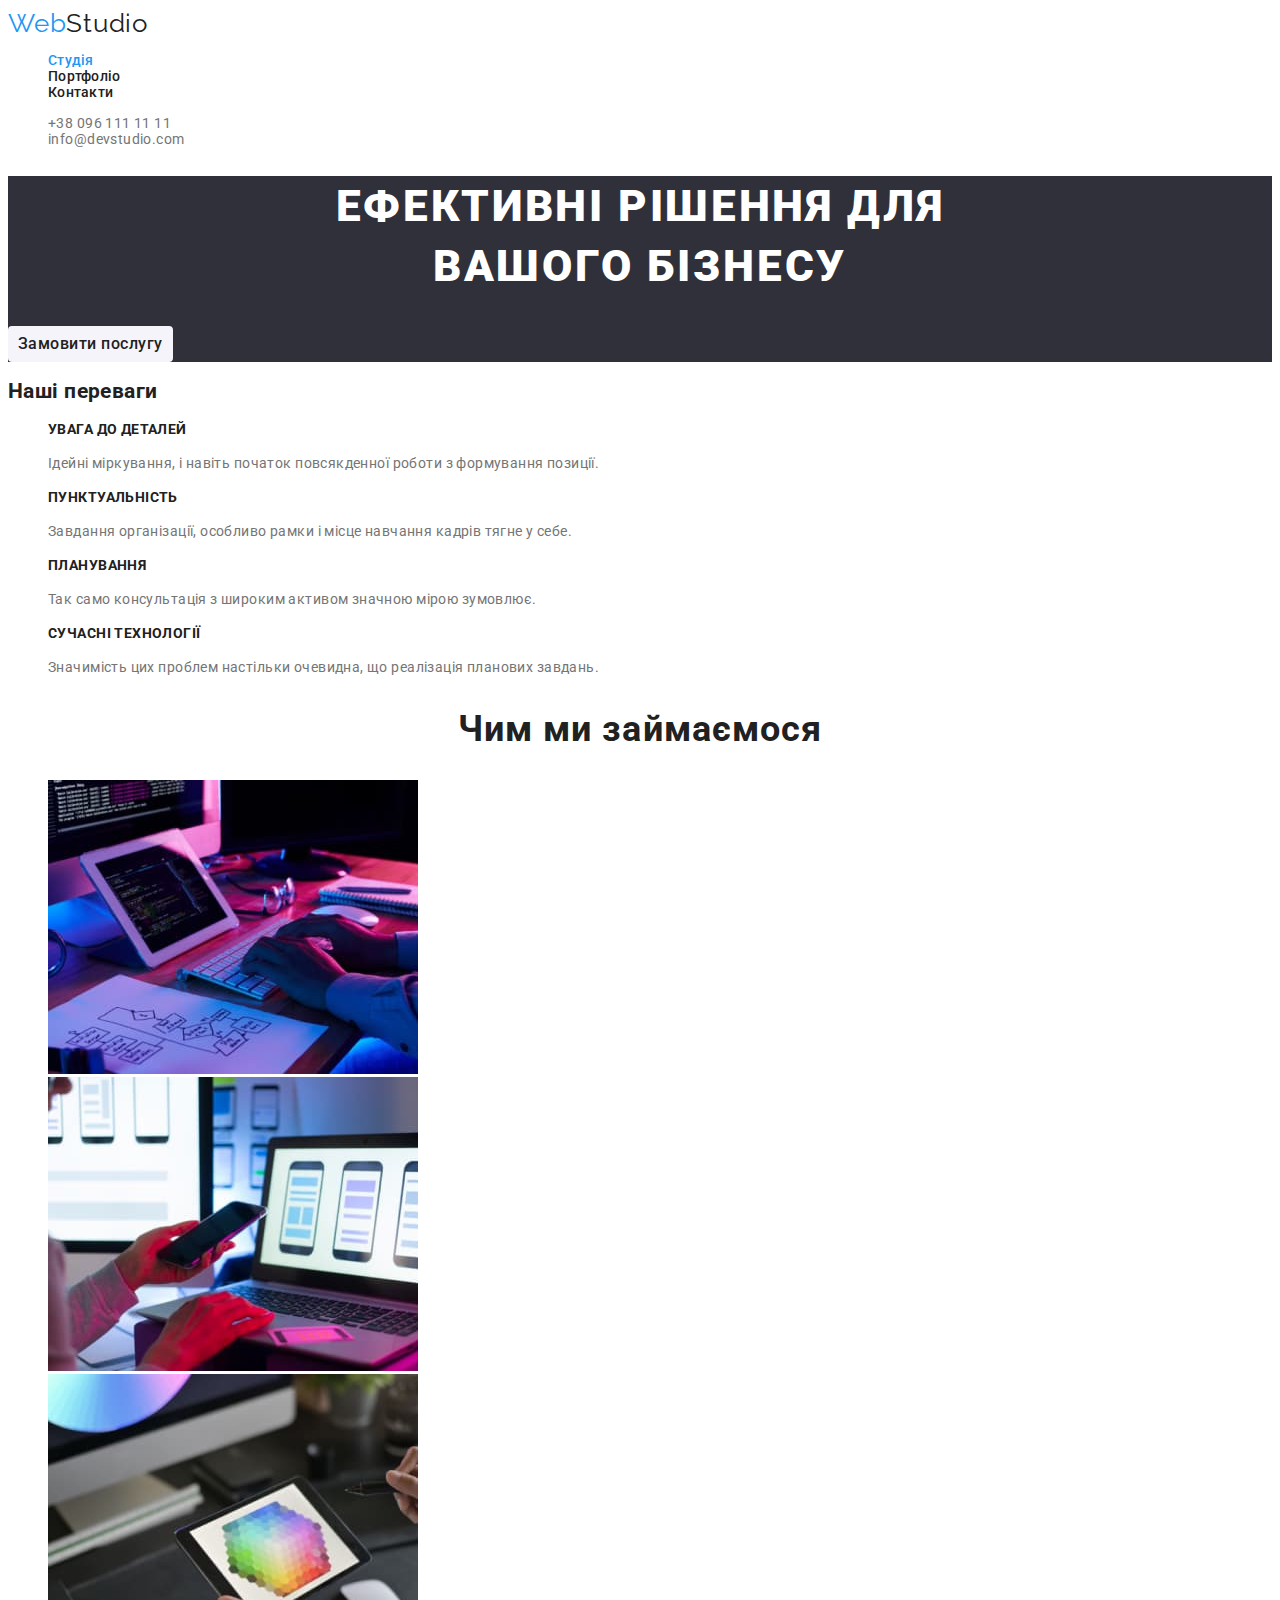
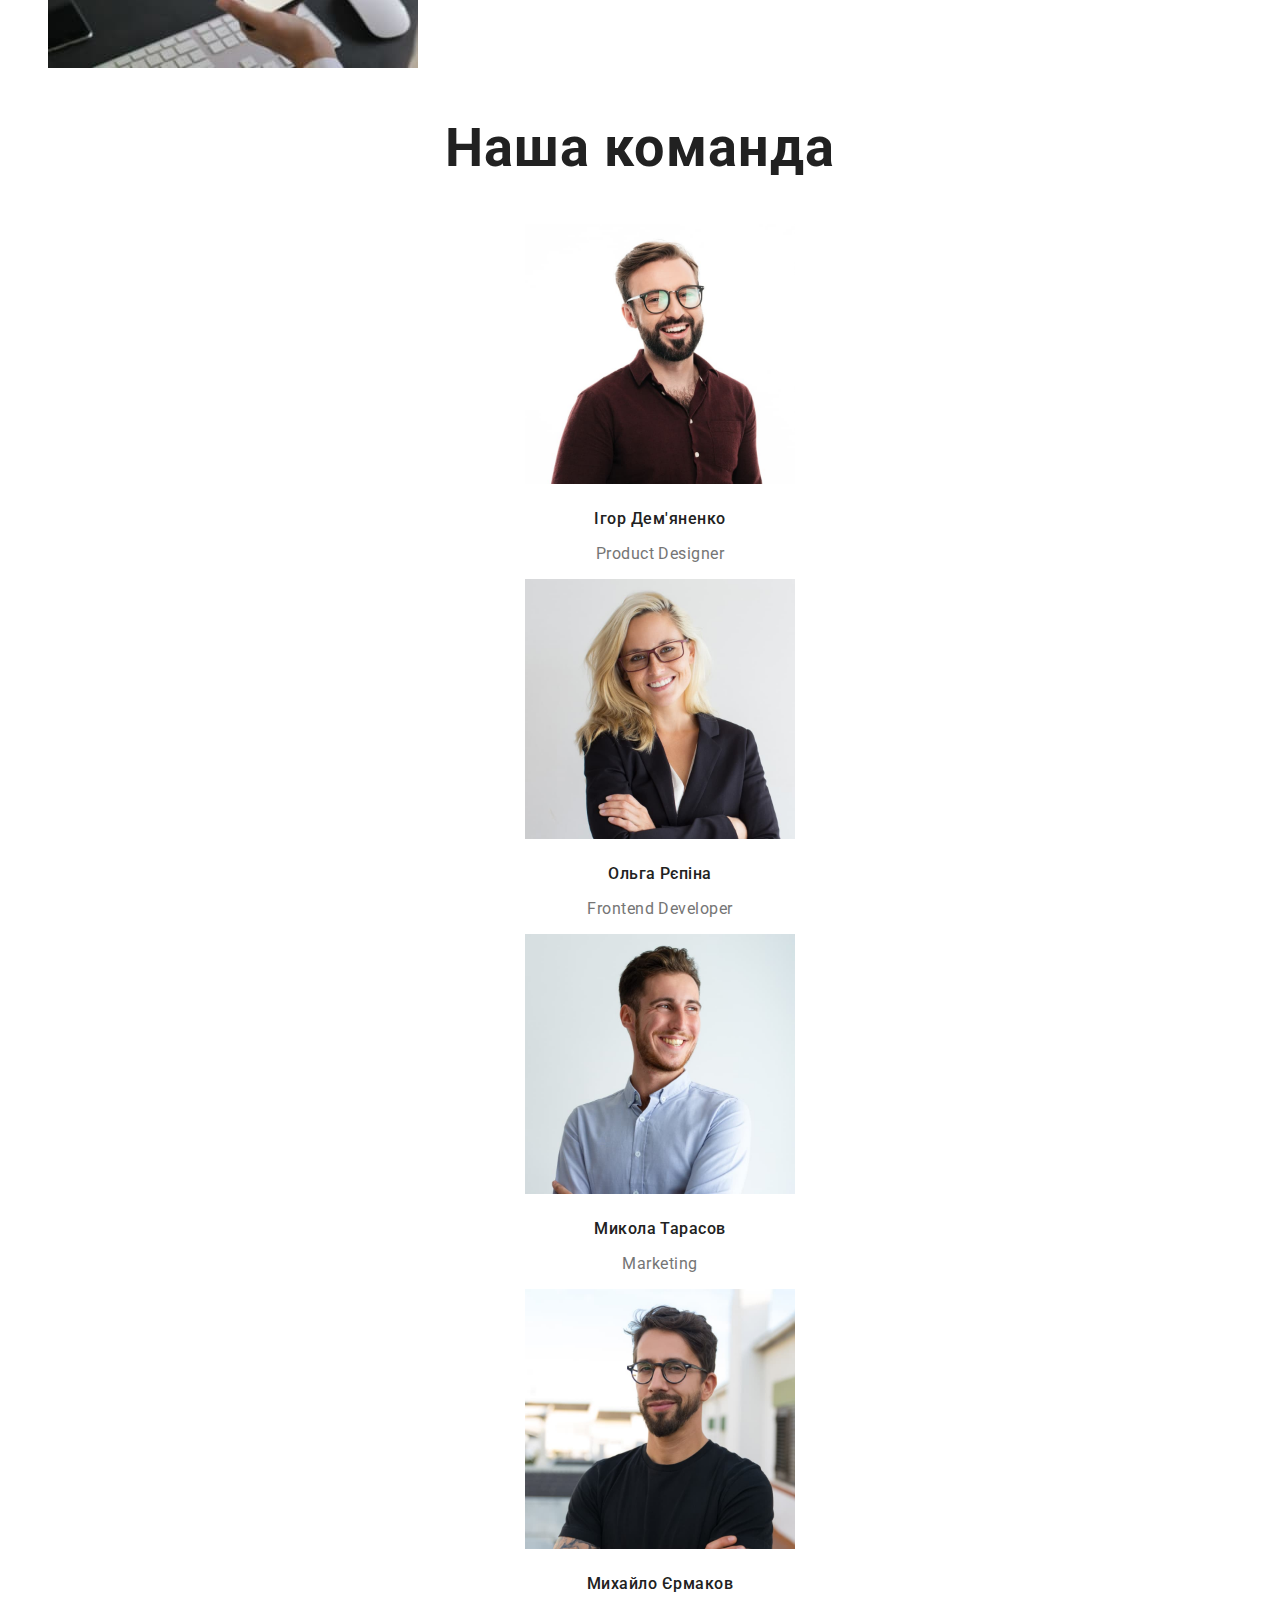
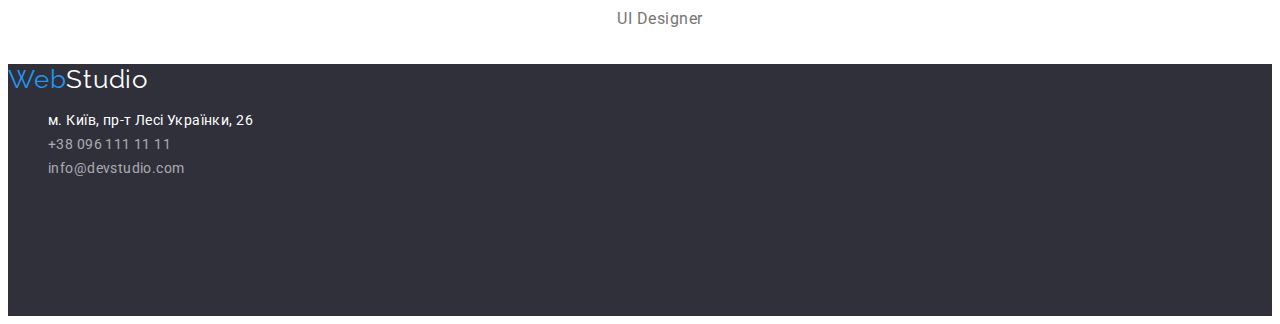
==== commit 3f7399c3: "DZ 2 v 3.2 final" ====
--- a/index.html
+++ b/index.html
@@ -132,10 +132,10 @@
       </ul>
     </section>
     <footer class="footer">
-      <a href="/" class="footer-logo">
-        <span class="logo-blue">Web</span>
-        <span class="logo-white">Studio</span>
-      </a>
+      <a href="/" class="logo"
+        ><span class="logo-blue">Web</span
+        ><span class="logo-white">Studio</span></a
+      >
       <address>
         <ul>
           <li>
--- a/css/styles.css
+++ b/css/styles.css
@@ -92,19 +92,20 @@
     font-size: 16px;
     line-height: 1.62;
     text-align: center; 
+    
 }
 .main-btn-style {
     font-family: 'Roboto';
     font-style: normal;
-    font-weight: 700;
-    font-size: 16px;
-    line-height: calc(30 / 16);
-    display: flex;
-    align-items: center;
-    text-align: center;
-    letter-spacing: 0.06em;
-    color:var(--body-color);
-    border: 2px solid var(--button-color);
+    font-weight: 500;
+    font-size: 16px;
+    line-height:calc(26 / 16);
+    text-align: center;
+    letter-spacing: 0.03em;
+    color:var(--body-color);
+    border: 4px solid var(--button-color);
+    background-color: var(--button-color);
+    border-radius: 4px;
 }
 .main-btn-style:hover,
 .main-btn-style:focus {
@@ -211,12 +212,13 @@
 }
 
 .footer-logo{
-    font-family:'Raleway';
+    font-family: Raleway;
     font-style: normal;
     font-weight: 700;
     font-size: 26px;
-    line-height:calc(31 / 26);
-    letter-spacing: 0.03em;
+    line-height:1.19;
+    letter-spacing: 0.03em;
+    color:var(--body-color);
 }
 .address-map {
     color:var(--primary-white-color);
